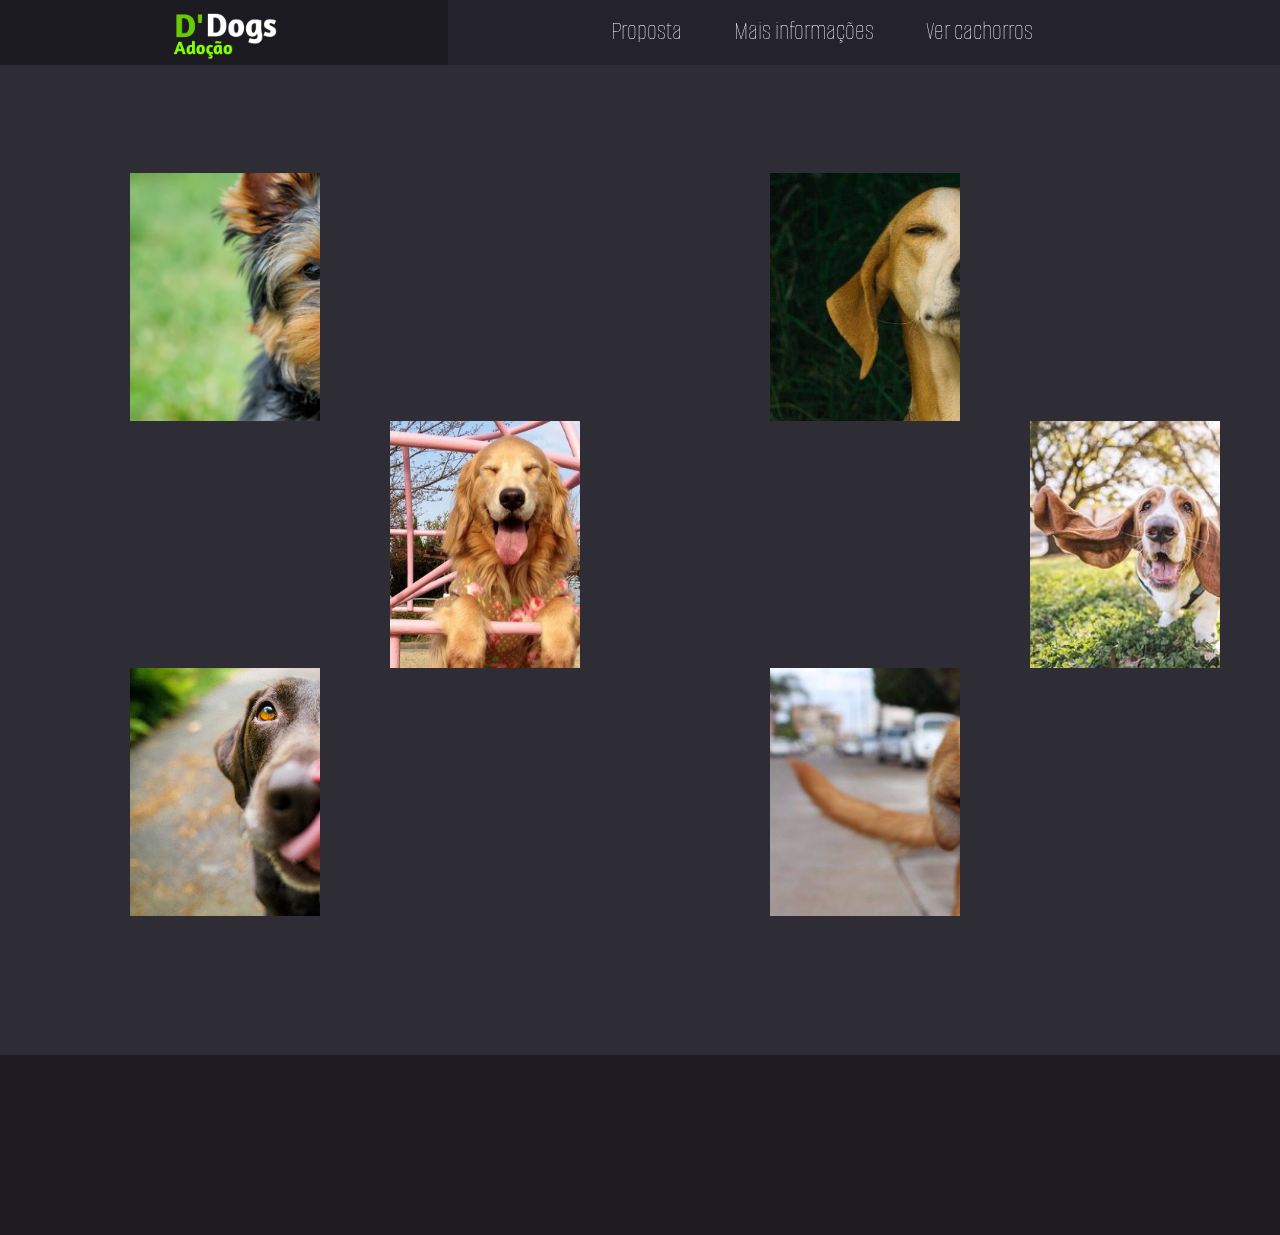
==== dogs.html @ a704efee "upload de arquivos do site" ====
<!DOCTYPE html>
<html lang="en">
<head>
    <meta charset="UTF-8">
    <meta http-equiv="X-UA-Compatible" content="IE=edge">
    <meta name="viewport" content="width=device-width, initial-scale=1.0">
    <title>Document</title>
    <link rel="stylesheet" href="./assets/css/style.css">
    <link rel="stylesheet" href="./assets/css/dogs.css">
    <link rel="stylesheet" href="https://cdnjs.cloudflare.com/ajax/libs/font-awesome/4.5.0/css/font-awesome.min.css">
</head>
<body>

    <section class="head">
        <div class="titulo"> 
            <img src="./assets/img/logoc2.png" alt="logo" width="105px">
        </div>
        <div class="inputs">
           <ul class="inputsm">
             <li>
              <a href="index.html">Proposta</a>
              <a href="site.html"> Mais informações</a>
              <a href="dogs.html">Ver cachorros</a>
             </li>
           </ul>
        </div>
   </section>
    
    <section class="main2">
      <br><br><br><br><br><br>
          <div class="dog1">
            <div class="ftdg">
  
            </div>
          </div>
          <div class="dog2">
            <div class="ftdg">
  
            </div>
          </div>
        </div>
        <div class="se2">
          <div class="dog1">
            <div class="ftdg">
  
            </div>
          </div>
          <div class="dog2">
            <div class="ftdg">
  
            </div>
          </div>
        </div>
        <div class="se3">
          <div class="dog1">
            <div class="ftdg">
  
            </div>
          </div>
          <div class="dog2">
            <div class="ftdg">
  
            </div>
          </div>
        </div>
        <div class="se4">
          <div class="dog1">
            <div class="ftdg">
  
            </div>
          </div>
          <div class="dog2">
            <div class="ftdg">
  
            </div>
          </div>
        </div>
  </section>

   <section class="inf" id="inf">
    <div class="inf1">
       <a href="https://www.cidadedoslagos.com" target="_blank">Cidade Dos Lagos</a>
       <a href="#">Onde atuamos</a>
       <a href="#">Como comprar</a>
    </div>
    <div class="inf2">
       <a href="https://wa.me/+5542999197732" class="sd2txt"  target="_blank">
           <i class="fa fa-whatsapp"> 
           </i>
         </a>
         <a href="https://github.com/EstevanChicoski" class="sd2txt" target="_blank">
           <i class="fa fa-github"> 
           </i>
         </a>
         <a href="https://www.instagram.com/estevan_vieira__/" class="sd2txt" target="_blank">
           <i class="fa fa-instagram"> 
           </i>
         </a>
    </div>
</section>
<script src="assets/js/scrollreveal.js"></script>
<script src="assets/js/main.js"></script>
</body>
</html>
---- assets/css/style.css ----
@import url('https://fonts.googleapis.com/css2?family=Alumni+Sans+Pinstripe&family=Blaka&family=Chathura:wght@100&family=Cinzel:wght@600&family=Economica&family=Mukta&family=Open+Sans&family=Paytone+One&family=Play:wght@400;700&display=swap');
@import url('https://fonts.googleapis.com/css2?family=Alumni+Sans+Pinstripe&family=Blaka&family=Chathura:wght@100&family=Cinzel:wght@600&family=Economica&family=Montserrat:wght@700&family=Mukta&family=Open+Sans&family=Paytone+One&family=Play:wght@400;700&display=swap');

*{
    margin: 0px;
    padding: 0px;
    text-decoration: none;
    list-style: none;
}

.head{
    width: 100%;
    height: 65px;
    display: flex;
    background-color: rgb(27, 26, 32);
    font-family: 'Alumni Sans Pinstripe', sans-serif;
}

.titulo{
    width: 35%;
    height: 65px;
    text-align: center;
    font-family: 'Alumni Sans Pinstripe', sans-serif;
}

.inputs{
    width: 65%;
    height: 65px;
    background-color: rgb(36, 34, 44);
    align-items: center;
    text-align: center;
    font-family: 'Alumni Sans Pinstripe', sans-serif;
}

.inputs a{
    padding: 25px;
    font-size: 20pt;
    color: white;
    font-family: 'Alumni Sans Pinstripe', sans-serif;
}

.inputsm{
    width: 90%;
    height: 50px;
    margin-top: 15px;
    list-style: none;
    transition: 3s;
    font-family: 'Alumni Sans Pinstripe', sans-serif;
}

input{
    font-size: 15pt;
    border-radius: 0px;
    border: none;
    padding: 5px;
    right: 50vh;
    font-family: 'Alumni Sans Pinstripe', sans-serif;
}

#t1{
    padding: 10px;
    font-size: 30pt;
    color: white;
    font-family: 'Alumni Sans Pinstripe', sans-serif;
}

.icon{
    width: 100%;
    height: 115vh;
    background: url(../img/dog2.jpg) fixed;
    background-size: cover;
    background-repeat: no-repeat;
    display: flex;
    font-family: 'Alumni Sans Pinstripe', sans-serif;
}

.td{
    width: 100%;
    height: 115vh;
    background-color: rgba(10, 10, 10, 0.849);
    text-align: center;
}

.td h1{
    font-size: 50pt;
    color: rgba(255, 251, 251, 0.808);
    margin-top: 20px;
    font-family: 'Montserrat', sans-serif;
}

.td3{
    width: 100%;
    height: 110vh;
    background-color: rgba(10, 10, 10, 0.849);
    text-align: center;
}

.td4{
    width: 100%;
    height: 80vh;
    background-color: rgba(10, 10, 10, 0.849);
    text-align: center;
    display: flex;
}

.cont{
    width: 100%;
    height: 94.50vh;
    display: flex;
}

.txt{
    width: 50%;
    height: 94.50vh;
}

.txt h2{
    color: white;
    font-size: 25pt;
    column-count:2;
    text-align: justify;
    padding-left: 15px;
    margin-left: 10px;
}

.img{
    width: 50%;
    height: 94.50vh;
}

.site{
    width: 100%;
    height: 95vh;
    background: url(../img/dog4.jpg) fixed;
    background-repeat: no-repeat;
    background-size: cover;
    text-align: center;
    display: flex;
}

.inf{
    width: 100%;
    height: 20vh;
    background-color: rgb(30, 28, 34);
    display: flex;
    font-family: 'Alumni Sans Pinstripe', sans-serif;
}

.inf1, .inf2{
   width: 50%;
   height: 20vh fixed;
   list-style: none;
}

.inf1{
    text-align: center;
    padding: 50px;
}

.inf2{
    font-size: 30px;
    color: white;
    align-items: center;
    text-align: center;
    margin-top: 10px;
    padding: 35px;
}

.inf2 a{
    color: white;
    padding: 20px;
}

.inf1 a{
    color: white;
    padding: 15px;
    font-size: 20pt;
}

.logo{
    width: 50%;
    height: 110vh;
}

.main{
    width: 100%;
    height: 100%;
    background-color: black;
    background-repeat: no-repeat;
    background-size: cover;
}

.sd2{
    width: 50%;
    height: 30vh;
    border: 0px;
    margin: 10px;
    font-size: 20px;
    align-items: center;
    text-align: center;
    color: white;
  }

  .logo1{
    width: 60%;
    height: 95vh;
  }

  .irsite{
    width: 40%;
    height: 95vh;
  }

  .ul{
    width: 130px;
    height: 40px;
    font-size: 20pt;
    border: 0px;
    border-radius: 10px;
    background-color: rgb(0, 0, 0);
    text-align: center;
    position: relative;
    top: 300px;
    left: 200px;
  }

  .ul li a{
    padding-top: 5px;
    color: white;
    font-family: 'Alumni Sans Pinstripe', sans-serif;
  }

  .tds{
    width: 100%;
    height: 100%;
    background-color: rgba(10, 10, 10, 0.849);
  }

  .buttons{
    width: 100%;
    height: 14vh;
    background-color: rgb(30, 28, 34);
    text-align: center;
  }

.buttons a{
    position: relative ;
    top: 20px;
    font-size: 30pt;
    color: white;
    font-family: 'Alumni Sans Pinstripe', sans-serif;
}

.main{
    width: 100%;
    height: 110vh;
    background: url(../img/dog2.jpg) fixed;
    background-repeat: no-repeat;
    background-size: cover;
    text-align: center;
}

.informações{
    width: 100%;
    height: 100vh;
    align-items: center;
    text-align: center;
}

.if1{
    width: 100%;
    height: 20%;
    display: flex;
    background-color: rgb(23, 23, 32);
}

.is{
    color: white;
    text-align: center;
    font-family: 'Alumni Sans Pinstripe', sans-serif;
    font-size: 15pt;
    padding: 30px;
    margin-right: 30px;
}

.is1{
    color: white;
    text-align: center;
    font-family: 'Alumni Sans Pinstripe', sans-serif;
    font-size: 15pt;
    padding: 30px;
    margin-right: 30px;
    margin-left: 215px;
}

.if2{
    width: 100%;
    height: 80%;
    background: url(../img/dog4.jpg) fixed;
    background-repeat: no-repeat;
    background-size: cover;
    display: flex;
}

.adote{
    width: 50%;
    height: 100%;
    margin: 25px fixed;
}

.adote h1{
    color: white;
    font-size: 30pt;
    font-family: 'Alumni Sans Pinstripe', sans-serif;
}

.adote h2{
    column-count:2;
    text-align: justify;
    color: white;
    font-size: 25pt;
    padding: 15px;
    font-family: 'Alumni Sans Pinstripe', sans-serif;

}

.cachorros{
    width: 50%;
    height: 100%;
}

.main2{
    width: 100%;
    height: 110vh;
    background: rgb(46, 45, 53);
    background-repeat: no-repeat;
    background-size: cover;
    padding-left: 130px;
}
---- assets/css/dogs.css ----
.se1, .se2, .se3, .se4{
    width: 100%;
    height: 27.5vh;
    display: flex;
}

.se1 .dog1{
    width: 50%;
    height: 100%;
}

.se1 .dog2{
    width: 50%;
    height: 100%;
}

.se2 .dog1{
    width: 50%;
    height: 100%;
}

.se2 .dog2{
    width: 50%;
    height: 100%;
}

.se3 .dog1{
    width: 50%;
    height: 100%;
}

.se3 .dog2{
    width: 50%;
    height: 100%;
}

.se4 .dog1{
    width: 50%;
    height: 100%;
}

.se4 .dog2{
    width: 50%;
    height: 100%;
}

.se1 .dog1{
    margin-left: 260px;
}

.se1 .dog2{
    margin-left: 260px;
}

.se2 .dog1{
    margin-right: 260px;
}

.se2 .dog2{
    margin-right: 260px;
}

.se3 .dog1{
    margin-left: 260px;
}

.se3 .dog2{
    margin-left: 260px;
}

.se4 .dog1{
    margin-right: 260px;
}

.se4 .dog2{
    margin-right: 260px;
}

.ftdg{
    width: 50%;
    height: 100%;
}

.se1 .dog1 .ftdg{
    background-image: url(../img/1.jpg);
    background-repeat: no-repeat;
    background-size: cover;
}

.se1 .dog2 .ftdg{
    background-image: url(../img/2.jpg);
    background-repeat: no-repeat;
    background-size: cover;
}

.se2 .dog1 .ftdg{
    background-image: url(../img/3.jpg);
    background-repeat: no-repeat;
    background-size: cover;
}

.se2 .dog2 .ftdg{
    background-image: url(../img/4.jpg);
    background-repeat: no-repeat;
    background-size: cover;
}

.se3 .dog1 .ftdg{
    background-image: url(../img/5.jpg);
    background-repeat: no-repeat;
    background-size: cover;
}

.se3 .dog2 .ftdg{
    background-image: url(../img/6.jpg);
    background-repeat: no-repeat;
    background-size: cover;
}

.se4 .dog1 .ftdg{
    background-image: url(../img/7.jpg);
    background-repeat: no-repeat;
    background-size: cover;
}

.se4 .dog2 .ftdg{
    background-image: url(../img/8.png);
    background-repeat: no-repeat;
    background-size: cover;
}
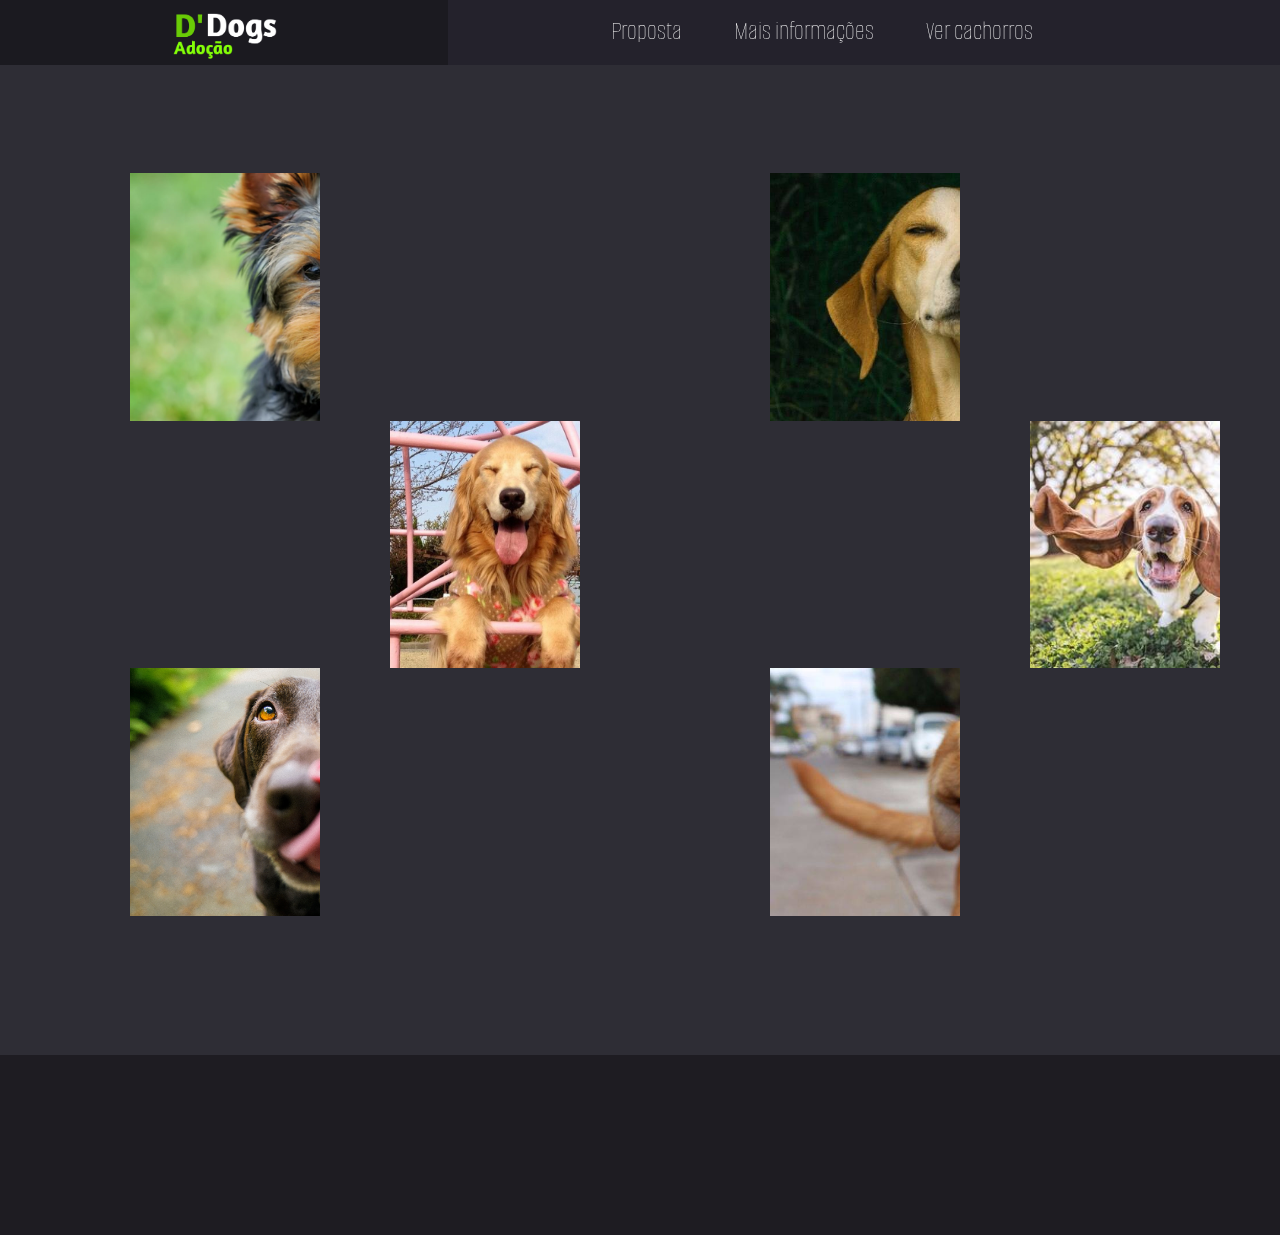
==== commit d1c62085: "upload dos arquivos" ====
--- a/dogs.html
+++ b/dogs.html
@@ -4,7 +4,8 @@
     <meta charset="UTF-8">
     <meta http-equiv="X-UA-Compatible" content="IE=edge">
     <meta name="viewport" content="width=device-width, initial-scale=1.0">
-    <title>Document</title>
+    <title>D'Dogs Adoção</title>
+    <link rel="shortcut icon" href="./assets/img/d.jpg" type="image/x-icon">
     <link rel="stylesheet" href="./assets/css/style.css">
     <link rel="stylesheet" href="./assets/css/dogs.css">
     <link rel="stylesheet" href="https://cdnjs.cloudflare.com/ajax/libs/font-awesome/4.5.0/css/font-awesome.min.css">
@@ -80,8 +81,6 @@
    <section class="inf" id="inf">
     <div class="inf1">
        <a href="https://www.cidadedoslagos.com" target="_blank">Cidade Dos Lagos</a>
-       <a href="#">Onde atuamos</a>
-       <a href="#">Como comprar</a>
     </div>
     <div class="inf2">
        <a href="https://wa.me/+5542999197732" class="sd2txt"  target="_blank">
--- a/assets/css/style.css
+++ b/assets/css/style.css
@@ -173,8 +173,9 @@
 
 .inf1 a{
     color: white;
-    padding: 15px;
-    font-size: 20pt;
+    font-size: 30pt;
+    position: relative;
+    margin-bottom: 15px;
 }
 
 .logo{
